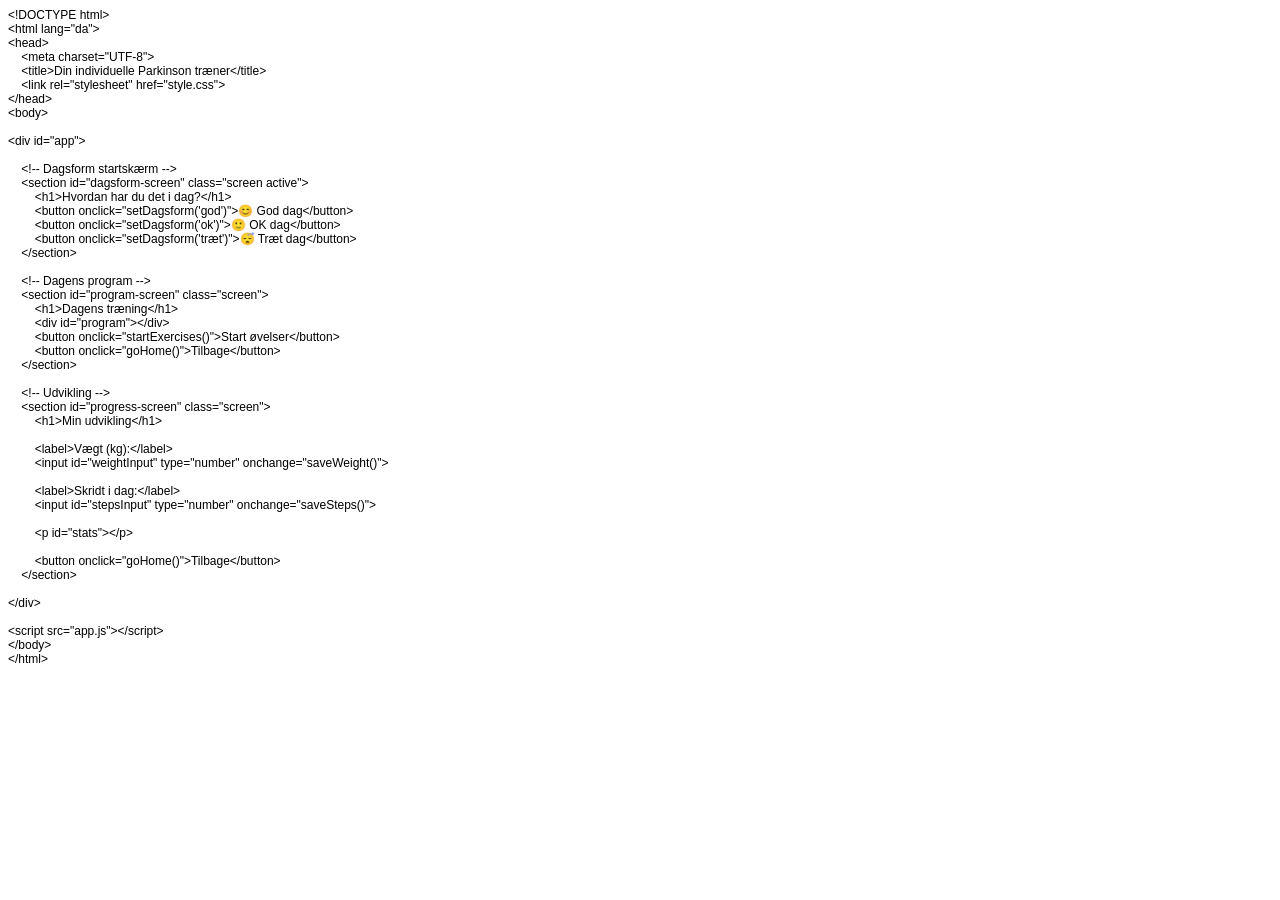
==== index.html @ b4cc6427 "Add files via upload" ====
<!DOCTYPE html PUBLIC "-//W3C//DTD HTML 4.01//EN" "http://www.w3.org/TR/html4/strict.dtd">
<html>
<head>
  <meta http-equiv="Content-Type" content="text/html; charset=utf-8">
  <meta http-equiv="Content-Style-Type" content="text/css">
  <title></title>
  <meta name="Generator" content="Cocoa HTML Writer">
  <meta name="CocoaVersion" content="2685.6">
  <style type="text/css">
    p.p1 {margin: 0.0px 0.0px 0.0px 0.0px; font: 12.0px Helvetica}
    p.p2 {margin: 0.0px 0.0px 0.0px 0.0px; font: 12.0px Helvetica; min-height: 14.0px}
  </style>
</head>
<body>
<p class="p1">&lt;!DOCTYPE html&gt;</p>
<p class="p1">&lt;html lang="da"&gt;</p>
<p class="p1">&lt;head&gt;</p>
<p class="p1"><span class="Apple-converted-space">    </span>&lt;meta charset="UTF-8"&gt;</p>
<p class="p1"><span class="Apple-converted-space">    </span>&lt;title&gt;Din individuelle Parkinson træner&lt;/title&gt;</p>
<p class="p1"><span class="Apple-converted-space">    </span>&lt;link rel="stylesheet" href="style.css"&gt;</p>
<p class="p1">&lt;/head&gt;</p>
<p class="p1">&lt;body&gt;</p>
<p class="p2"><br></p>
<p class="p1">&lt;div id="app"&gt;</p>
<p class="p2"><br></p>
<p class="p1"><span class="Apple-converted-space">    </span>&lt;!-- Dagsform startskærm --&gt;</p>
<p class="p1"><span class="Apple-converted-space">    </span>&lt;section id="dagsform-screen" class="screen active"&gt;</p>
<p class="p1"><span class="Apple-converted-space">        </span>&lt;h1&gt;Hvordan har du det i dag?&lt;/h1&gt;</p>
<p class="p1"><span class="Apple-converted-space">        </span>&lt;button onclick="setDagsform('god')"&gt;😊 God dag&lt;/button&gt;</p>
<p class="p1"><span class="Apple-converted-space">        </span>&lt;button onclick="setDagsform('ok')"&gt;🙂 OK dag&lt;/button&gt;</p>
<p class="p1"><span class="Apple-converted-space">        </span>&lt;button onclick="setDagsform('træt')"&gt;😴 Træt dag&lt;/button&gt;</p>
<p class="p1"><span class="Apple-converted-space">    </span>&lt;/section&gt;</p>
<p class="p2"><br></p>
<p class="p1"><span class="Apple-converted-space">    </span>&lt;!-- Dagens program --&gt;</p>
<p class="p1"><span class="Apple-converted-space">    </span>&lt;section id="program-screen" class="screen"&gt;</p>
<p class="p1"><span class="Apple-converted-space">        </span>&lt;h1&gt;Dagens træning&lt;/h1&gt;</p>
<p class="p1"><span class="Apple-converted-space">        </span>&lt;div id="program"&gt;&lt;/div&gt;</p>
<p class="p1"><span class="Apple-converted-space">        </span>&lt;button onclick="startExercises()"&gt;Start øvelser&lt;/button&gt;</p>
<p class="p1"><span class="Apple-converted-space">        </span>&lt;button onclick="goHome()"&gt;Tilbage&lt;/button&gt;</p>
<p class="p1"><span class="Apple-converted-space">    </span>&lt;/section&gt;</p>
<p class="p2"><br></p>
<p class="p1"><span class="Apple-converted-space">    </span>&lt;!-- Udvikling --&gt;</p>
<p class="p1"><span class="Apple-converted-space">    </span>&lt;section id="progress-screen" class="screen"&gt;</p>
<p class="p1"><span class="Apple-converted-space">        </span>&lt;h1&gt;Min udvikling&lt;/h1&gt;</p>
<p class="p2"><br></p>
<p class="p1"><span class="Apple-converted-space">        </span>&lt;label&gt;Vægt (kg):&lt;/label&gt;</p>
<p class="p1"><span class="Apple-converted-space">        </span>&lt;input id="weightInput" type="number" onchange="saveWeight()"&gt;</p>
<p class="p2"><br></p>
<p class="p1"><span class="Apple-converted-space">        </span>&lt;label&gt;Skridt i dag:&lt;/label&gt;</p>
<p class="p1"><span class="Apple-converted-space">        </span>&lt;input id="stepsInput" type="number" onchange="saveSteps()"&gt;</p>
<p class="p2"><br></p>
<p class="p1"><span class="Apple-converted-space">        </span>&lt;p id="stats"&gt;&lt;/p&gt;</p>
<p class="p2"><br></p>
<p class="p1"><span class="Apple-converted-space">        </span>&lt;button onclick="goHome()"&gt;Tilbage&lt;/button&gt;</p>
<p class="p1"><span class="Apple-converted-space">    </span>&lt;/section&gt;</p>
<p class="p2"><br></p>
<p class="p1">&lt;/div&gt;</p>
<p class="p2"><br></p>
<p class="p1">&lt;script src="app.js"&gt;&lt;/script&gt;</p>
<p class="p1">&lt;/body&gt;</p>
<p class="p1">&lt;/html&gt;</p>
</body>
</html>
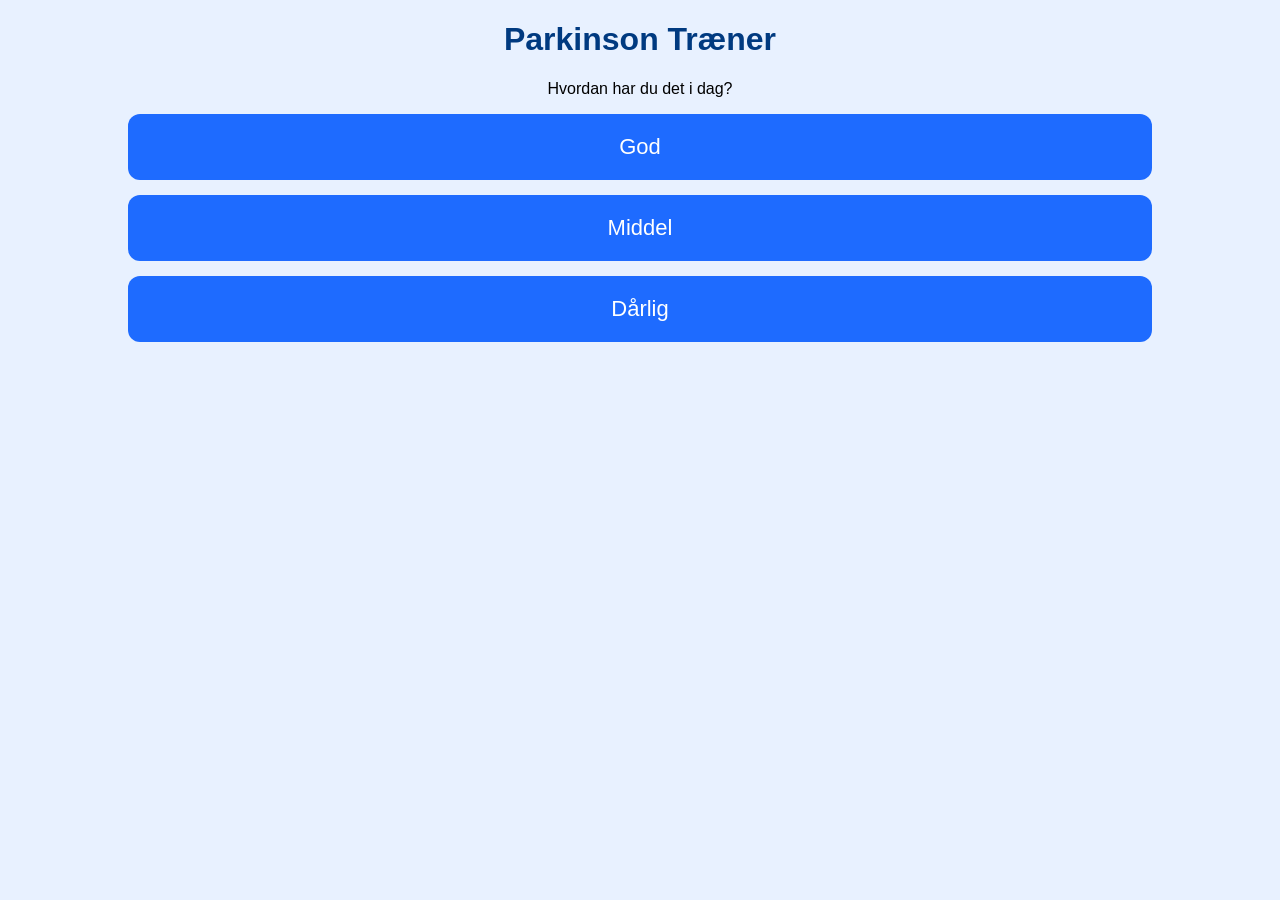
==== commit aa28c41b: "Update index.html" ====
--- a/index.html
+++ b/index.html
@@ -1,63 +1,16 @@
-<!DOCTYPE html PUBLIC "-//W3C//DTD HTML 4.01//EN" "http://www.w3.org/TR/html4/strict.dtd">
-<html>
+<!DOCTYPE html>
+<html lang="da">
 <head>
-  <meta http-equiv="Content-Type" content="text/html; charset=utf-8">
-  <meta http-equiv="Content-Style-Type" content="text/css">
-  <title></title>
-  <meta name="Generator" content="Cocoa HTML Writer">
-  <meta name="CocoaVersion" content="2685.6">
-  <style type="text/css">
-    p.p1 {margin: 0.0px 0.0px 0.0px 0.0px; font: 12.0px Helvetica}
-    p.p2 {margin: 0.0px 0.0px 0.0px 0.0px; font: 12.0px Helvetica; min-height: 14.0px}
-  </style>
+  <meta charset="UTF-8">
+  <title>Parkinson Træner</title>
+  <link rel="stylesheet" href="style.css">
 </head>
 <body>
-<p class="p1">&lt;!DOCTYPE html&gt;</p>
-<p class="p1">&lt;html lang="da"&gt;</p>
-<p class="p1">&lt;head&gt;</p>
-<p class="p1"><span class="Apple-converted-space">    </span>&lt;meta charset="UTF-8"&gt;</p>
-<p class="p1"><span class="Apple-converted-space">    </span>&lt;title&gt;Din individuelle Parkinson træner&lt;/title&gt;</p>
-<p class="p1"><span class="Apple-converted-space">    </span>&lt;link rel="stylesheet" href="style.css"&gt;</p>
-<p class="p1">&lt;/head&gt;</p>
-<p class="p1">&lt;body&gt;</p>
-<p class="p2"><br></p>
-<p class="p1">&lt;div id="app"&gt;</p>
-<p class="p2"><br></p>
-<p class="p1"><span class="Apple-converted-space">    </span>&lt;!-- Dagsform startskærm --&gt;</p>
-<p class="p1"><span class="Apple-converted-space">    </span>&lt;section id="dagsform-screen" class="screen active"&gt;</p>
-<p class="p1"><span class="Apple-converted-space">        </span>&lt;h1&gt;Hvordan har du det i dag?&lt;/h1&gt;</p>
-<p class="p1"><span class="Apple-converted-space">        </span>&lt;button onclick="setDagsform('god')"&gt;😊 God dag&lt;/button&gt;</p>
-<p class="p1"><span class="Apple-converted-space">        </span>&lt;button onclick="setDagsform('ok')"&gt;🙂 OK dag&lt;/button&gt;</p>
-<p class="p1"><span class="Apple-converted-space">        </span>&lt;button onclick="setDagsform('træt')"&gt;😴 Træt dag&lt;/button&gt;</p>
-<p class="p1"><span class="Apple-converted-space">    </span>&lt;/section&gt;</p>
-<p class="p2"><br></p>
-<p class="p1"><span class="Apple-converted-space">    </span>&lt;!-- Dagens program --&gt;</p>
-<p class="p1"><span class="Apple-converted-space">    </span>&lt;section id="program-screen" class="screen"&gt;</p>
-<p class="p1"><span class="Apple-converted-space">        </span>&lt;h1&gt;Dagens træning&lt;/h1&gt;</p>
-<p class="p1"><span class="Apple-converted-space">        </span>&lt;div id="program"&gt;&lt;/div&gt;</p>
-<p class="p1"><span class="Apple-converted-space">        </span>&lt;button onclick="startExercises()"&gt;Start øvelser&lt;/button&gt;</p>
-<p class="p1"><span class="Apple-converted-space">        </span>&lt;button onclick="goHome()"&gt;Tilbage&lt;/button&gt;</p>
-<p class="p1"><span class="Apple-converted-space">    </span>&lt;/section&gt;</p>
-<p class="p2"><br></p>
-<p class="p1"><span class="Apple-converted-space">    </span>&lt;!-- Udvikling --&gt;</p>
-<p class="p1"><span class="Apple-converted-space">    </span>&lt;section id="progress-screen" class="screen"&gt;</p>
-<p class="p1"><span class="Apple-converted-space">        </span>&lt;h1&gt;Min udvikling&lt;/h1&gt;</p>
-<p class="p2"><br></p>
-<p class="p1"><span class="Apple-converted-space">        </span>&lt;label&gt;Vægt (kg):&lt;/label&gt;</p>
-<p class="p1"><span class="Apple-converted-space">        </span>&lt;input id="weightInput" type="number" onchange="saveWeight()"&gt;</p>
-<p class="p2"><br></p>
-<p class="p1"><span class="Apple-converted-space">        </span>&lt;label&gt;Skridt i dag:&lt;/label&gt;</p>
-<p class="p1"><span class="Apple-converted-space">        </span>&lt;input id="stepsInput" type="number" onchange="saveSteps()"&gt;</p>
-<p class="p2"><br></p>
-<p class="p1"><span class="Apple-converted-space">        </span>&lt;p id="stats"&gt;&lt;/p&gt;</p>
-<p class="p2"><br></p>
-<p class="p1"><span class="Apple-converted-space">        </span>&lt;button onclick="goHome()"&gt;Tilbage&lt;/button&gt;</p>
-<p class="p1"><span class="Apple-converted-space">    </span>&lt;/section&gt;</p>
-<p class="p2"><br></p>
-<p class="p1">&lt;/div&gt;</p>
-<p class="p2"><br></p>
-<p class="p1">&lt;script src="app.js"&gt;&lt;/script&gt;</p>
-<p class="p1">&lt;/body&gt;</p>
-<p class="p1">&lt;/html&gt;</p>
+  <h1>Parkinson Træner</h1>
+  <p>Hvordan har du det i dag?</p>
+  <button>God</button>
+  <button>Middel</button>
+  <button>Dårlig</button>
+  <script src="app.js"></script>
 </body>
 </html>
--- a/style.css
+++ b/style.css
@@ -0,0 +1,43 @@
+body {
+    font-family: Arial, sans-serif;
+    background: #e8f1ff;
+    margin: 0;
+    padding: 0;
+    text-align: center;
+}
+
+.screen {
+    display: none;
+    padding: 20px;
+}
+
+.screen.active {
+    display: block;
+}
+
+button {
+    display: block;
+    width: 80%;
+    margin: 15px auto;
+    padding: 20px;
+    font-size: 22px;
+    border-radius: 12px;
+    border: none;
+    background: #1e6bff;
+    color: white;
+}
+
+button:hover {
+    background: #0047cc;
+}
+
+h1 {
+    color: #003a80;
+}
+
+input {
+    width: 60%;
+    padding: 10px;
+    font-size: 20px;
+    margin-bottom: 20px;
+}
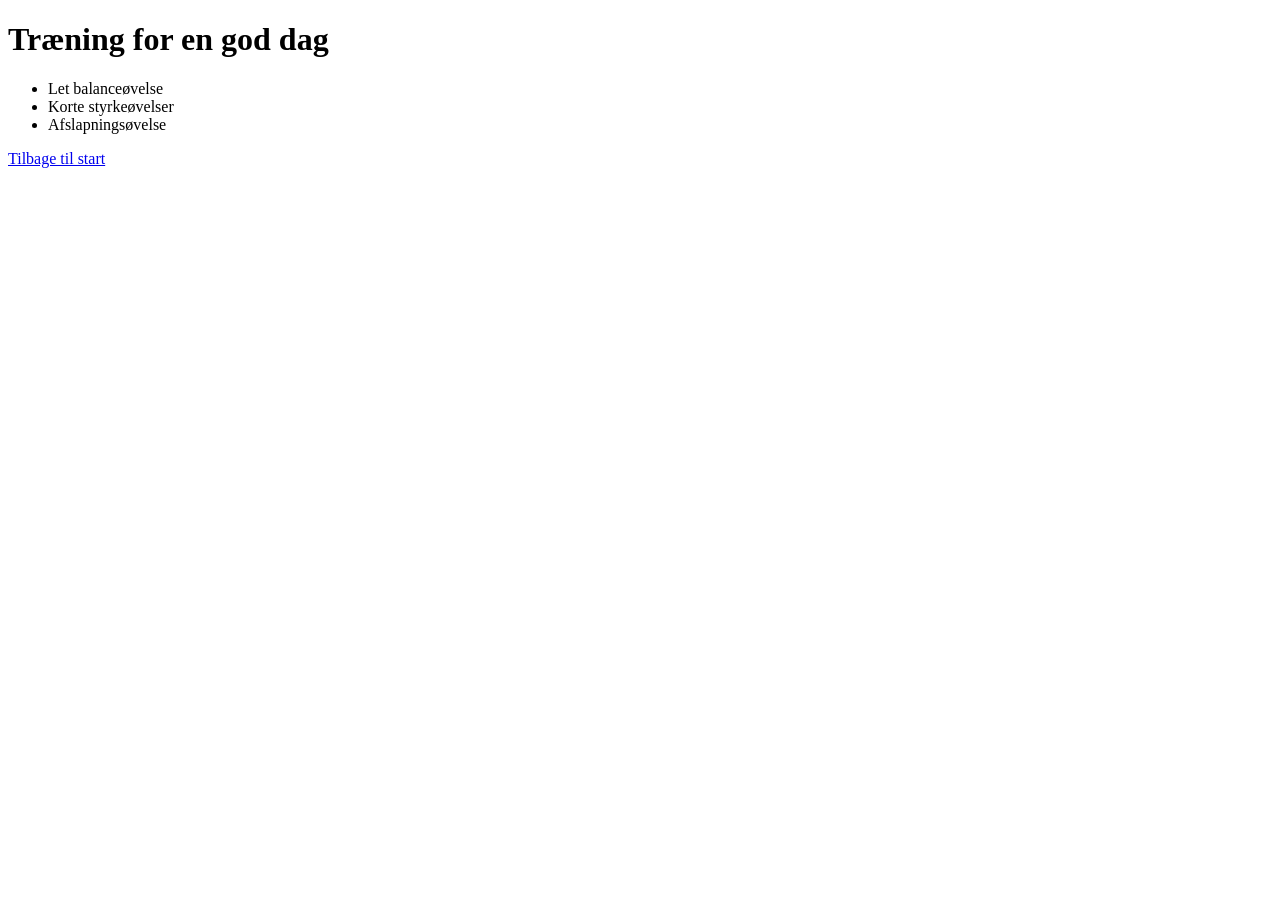
==== commit c63bc703: "Update index.html" ====
--- a/index.html
+++ b/index.html
@@ -2,15 +2,15 @@
 <html lang="da">
 <head>
   <meta charset="UTF-8">
-  <title>Parkinson Træner</title>
-  <link rel="stylesheet" href="style.css">
+  <title>Træning - God dag</title>
 </head>
 <body>
-  <h1>Parkinson Træner</h1>
-  <p>Hvordan har du det i dag?</p>
-  <button>God</button>
-  <button>Middel</button>
-  <button>Dårlig</button>
-  <script src="app.js"></script>
+  <h1>Træning for en god dag</h1>
+  <ul>
+    <li>Let balanceøvelse</li>
+    <li>Korte styrkeøvelser</li>
+    <li>Afslapningsøvelse</li>
+  </ul>
+  <a href="index.html">Tilbage til start</a>
 </body>
 </html>
